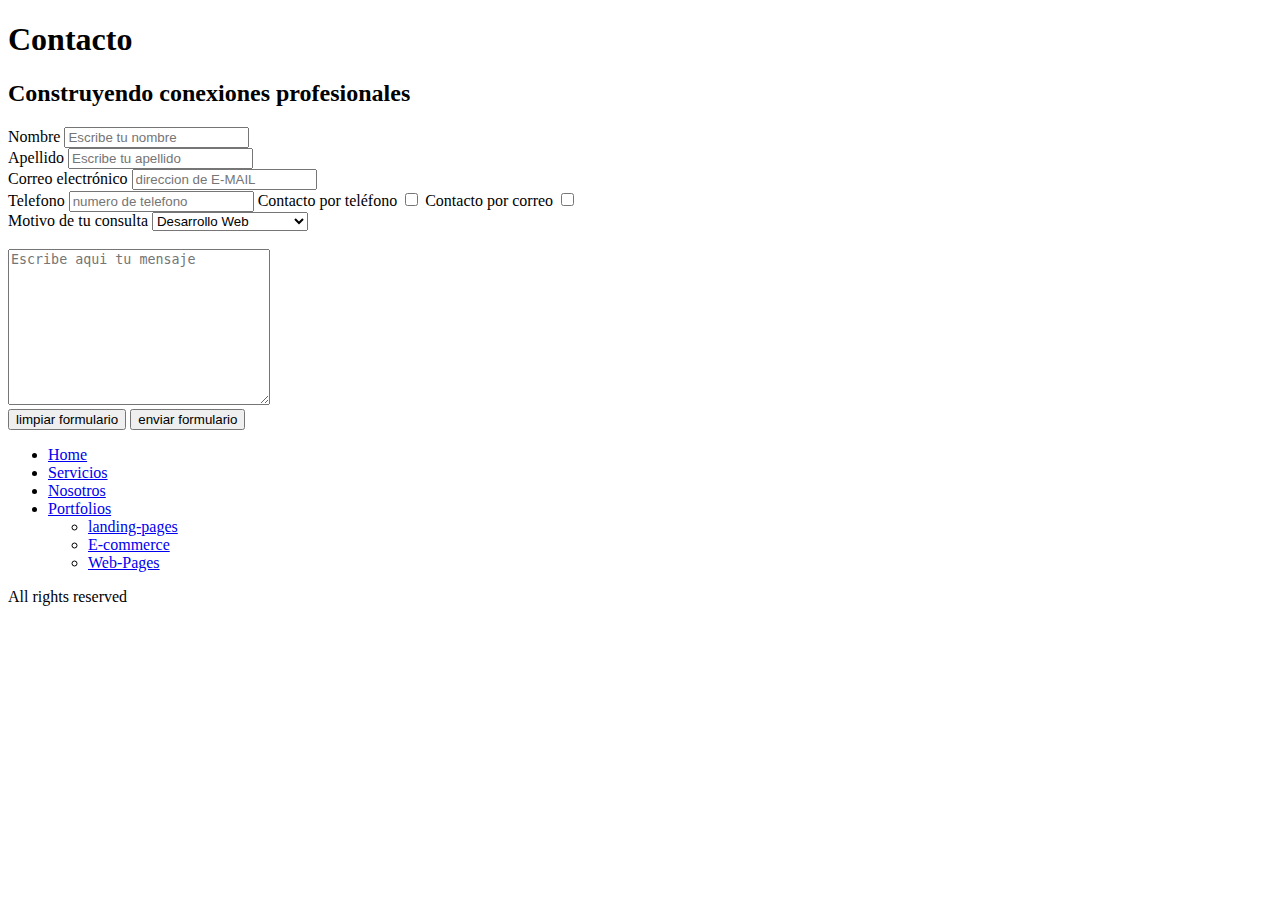
==== Contacto.html @ 2c072eb4 "termine seccion nosotros y modifique portfolio agregando las imagenes desde el css para poder cambia" ====
<!DOCTYPE html>
<html lang="es">
<head>
    <meta charset="UTF-8">
    <meta http-equiv="X-UA-Compatible" content="IE=edge">
    <meta name="viewport" content="width=device-width, initial-scale=1.0">
    <title>Contacto</title>
    <link rel="stylesheet" href="https://cdnjs.cloudflare.com/ajax/libs/animate.css/4.1.1/animate.min.css"/> <!-- enlace animaciones wow-->
    <link rel="stylesheet" href="../CSS/Estilo.css">
</head>
<body >
    <header>
        <h1 class="contacTitle">Contacto</h1>  
    </header>
    <div class="fondoContacto">
    <main >
    <h2 class="contactSubTitle">Construyendo conexiones profesionales</h2>
    <form action="#">
        <div>
            <label for="Nombre" >Nombre</label>
            <input type="text" placeholder="Escribe tu nombre" >
        </div>
        <div>
            <label for="Apellido">Apellido</label>
            <input type="text" placeholder="Escribe tu apellido"> 
        </div>
        <div> 
            <label for="Correo electrónico">Correo electrónico</label>
            <input type="email" placeholder="direccion de E-MAIL" > 
        </div>
            <label for="Telefono">Telefono</label>
            <input type="tel" placeholder="numero de telefono"> <!-- me gustaria limitar a que solo se puedan ingresar números-->
        
            <label for="Contacto por teléfono">Contacto por teléfono</label>
            <input type="checkbox">
            <label for="Contacto por correo">Contacto por correo</label>
            <input type="checkbox">
        <br>
        <label for="motivo"> Motivo de tu consulta</label>
        <select name="tipo de consulta"> 
            <option value="Diseño gráfico-UX/UI">Diseño gráfico-UX/UI</option>
            <option value="paginas web" selected>Desarrollo Web</option>
            <option value="App movil">App movil</option>
            <option value="Software">Desarrollo de software</option>
        </select>
        <br> <br>
        
         <textarea name="" id="" cols="30" rows="10" placeholder="Escribe aqui tu mensaje" maxlength="500"></textarea>


        <div>
            <input type="reset" value="limpiar formulario">
            <input type="submit" value="enviar formulario">
        </div>
   
    </form>
</main>
<nav class="animate__animated animate__backInUp animate__slow" >
    <ul class="lista1">
        <li class="fondoNav"><a href="../index.html" >Home</a> </li>         
        <li class="fondoNav"><a href="./Servicios.html" >Servicios</a></li>
        <li class="fondoNav"><a href="./Nosotros.html" >Nosotros</a></li> 
        <li class="fondoNav"><a href="#" >Portfolios</a>
            <ul class="sublista">
                <li> <a href="./landingpages.html"> landing-pages</a></li>
                    <li> <a href="./ecommerce.html"> E-commerce</a></li>
                    <li> <a href="./webpages.html"> Web-Pages</a></li>
            </ul>
        </li>  
    </ul>

</nav>

    <footer>
        <p>All rights reserved</p>
    </footer>
    
    </div>
</body>
</html>
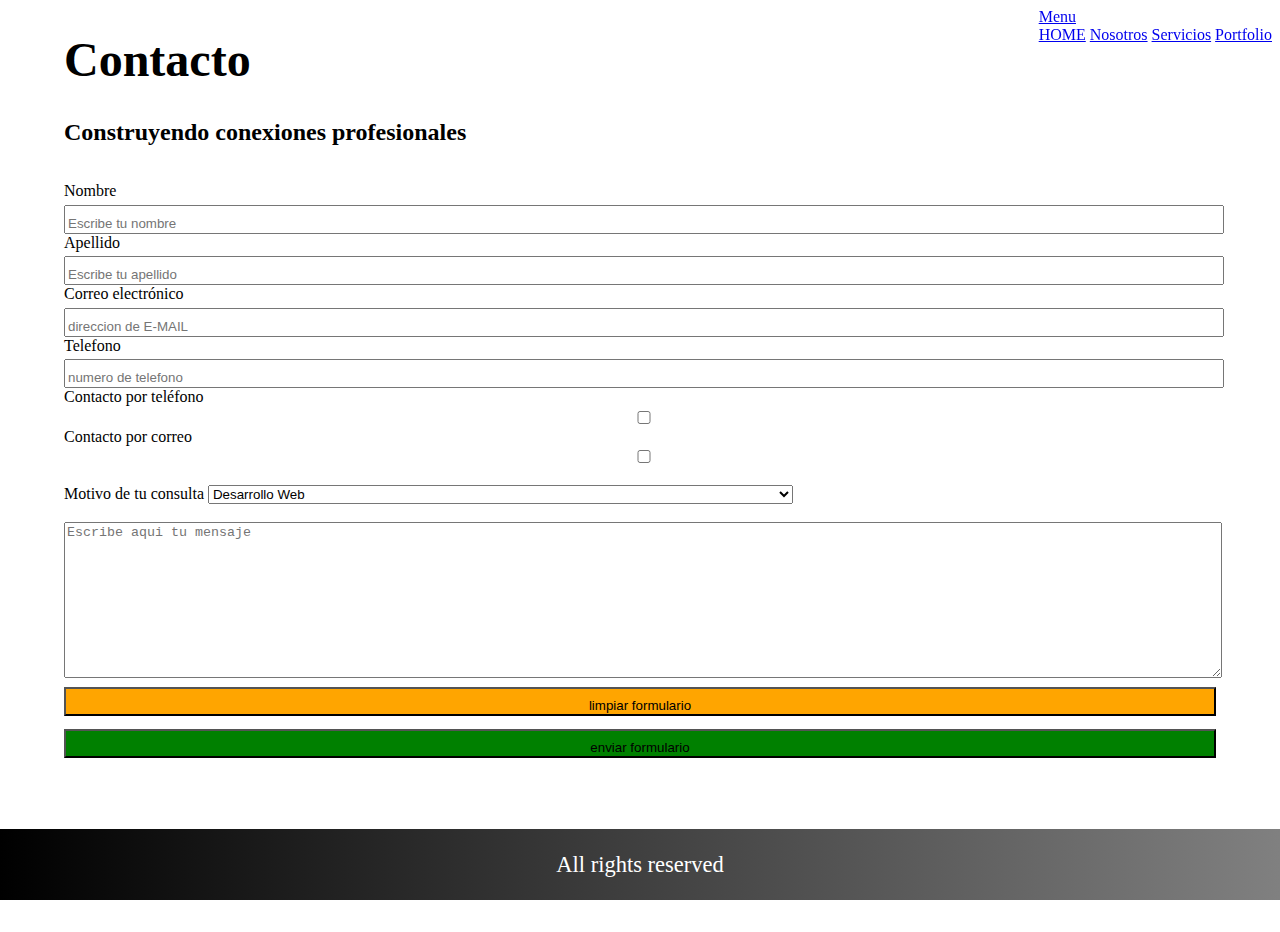
==== commit a6eaef51: "hice seccion formulario, falta fondo" ====
--- a/Contacto.html
+++ b/Contacto.html
@@ -6,15 +6,16 @@
     <meta name="viewport" content="width=device-width, initial-scale=1.0">
     <title>Contacto</title>
     <link rel="stylesheet" href="https://cdnjs.cloudflare.com/ajax/libs/animate.css/4.1.1/animate.min.css"/> <!-- enlace animaciones wow-->
-    <link rel="stylesheet" href="../CSS/Estilo.css">
+    <link href="https://cdn.jsdelivr.net/npm/bootstrap@5.0.1/dist/css/bootstrap.min.css" rel="stylesheet" integrity="sha384-+0n0xVW2eSR5OomGNYDnhzAbDsOXxcvSN1TPprVMTNDbiYZCxYbOOl7+AMvyTG2x" crossorigin="anonymous">
+    <link rel="stylesheet" href="styles.css">
 </head>
 <body >
     <header>
         <h1 class="contacTitle">Contacto</h1>  
     </header>
-    <div class="fondoContacto">
     <main >
-    <h2 class="contactSubTitle">Construyendo conexiones profesionales</h2>
+    <h2 class="contST">Construyendo conexiones profesionales</h2>
+    </main>
     <form action="#">
         <div>
             <label for="Nombre" >Nombre</label>
@@ -32,12 +33,12 @@
             <input type="tel" placeholder="numero de telefono"> <!-- me gustaria limitar a que solo se puedan ingresar números-->
         
             <label for="Contacto por teléfono">Contacto por teléfono</label>
-            <input type="checkbox">
+            <input type="checkbox" class="checkbox">
             <label for="Contacto por correo">Contacto por correo</label>
-            <input type="checkbox">
+            <input type="checkbox" class="checkboxTwo">
         <br>
         <label for="motivo"> Motivo de tu consulta</label>
-        <select name="tipo de consulta"> 
+        <select name="tipo de consulta" class="consulta"> 
             <option value="Diseño gráfico-UX/UI">Diseño gráfico-UX/UI</option>
             <option value="paginas web" selected>Desarrollo Web</option>
             <option value="App movil">App movil</option>
@@ -45,36 +46,56 @@
         </select>
         <br> <br>
         
-         <textarea name="" id="" cols="30" rows="10" placeholder="Escribe aqui tu mensaje" maxlength="500"></textarea>
+         <textarea name="" id="mensaje" cols="30" rows="10" placeholder="Escribe aqui tu mensaje" maxlength="500"></textarea>
 
 
-        <div>
-            <input type="reset" value="limpiar formulario">
-            <input type="submit" value="enviar formulario">
+        <div id="botones">
+            <input type="reset" value="limpiar formulario" class="reset" >
+            <input type="submit" value="enviar formulario" class="submit" >
         </div>
    
     </form>
-</main>
-<nav class="animate__animated animate__backInUp animate__slow" >
+
+
+<!-- navegador para pantallas tablet en adelante-->
+<nav class="navNosotros animate__animated animate__backInUp animate__slow">
     <ul class="lista1">
         <li class="fondoNav"><a href="../index.html" >Home</a> </li>         
         <li class="fondoNav"><a href="./Servicios.html" >Servicios</a></li>
-        <li class="fondoNav"><a href="./Nosotros.html" >Nosotros</a></li> 
         <li class="fondoNav"><a href="#" >Portfolios</a>
             <ul class="sublista">
                 <li> <a href="./landingpages.html"> landing-pages</a></li>
-                    <li> <a href="./ecommerce.html"> E-commerce</a></li>
-                    <li> <a href="./webpages.html"> Web-Pages</a></li>
+                <li> <a href="./ecommerce.html"> E-commerce</a></li>
+                <li> <a href="./webpages.html"> Web-Pages</a></li>
             </ul>
         </li>  
+        <li class="fondoNav"><a href="./Contacto.html" >Contacto</a></li> 
     </ul>
+</nav>
 
-</nav>
+<!-- navegador colapsado para pantallas de celular-->
+
+<div class="dropdown">
+    <a class="btn btn-secondary dropdown-toggle" href="#" role="button" id="dropdownMenuLink" data-toggle="dropdown" aria-haspopup="true" aria-expanded="false">
+      Menu
+    </a>
+  
+    <div class="dropdown-menu" aria-labelledby="dropdownMenuLink">
+      <a class="dropdown-item" href="index.html">HOME</a>
+      <a class="dropdown-item" href="Nosotros.html">Nosotros</a>
+      <a class="dropdown-item" href="Servicios.html">Servicios</a>
+      <a class="dropdown-item" href="Portfolios.html">Portfolio</a>
+     
+    </div>
+</div>
+
 
     <footer>
         <p>All rights reserved</p>
     </footer>
-    
-    </div>
+
+    <script src="https://code.jquery.com/jquery-3.5.1.slim.min.js" integrity="sha384-DfXdz2htPH0lsSSs5nCTpuj/zy4C+OGpamoFVy38MVBnE+IbbVYUew+OrCXaRkfj" crossorigin="anonymous"></script>
+    <script src="https://cdn.jsdelivr.net/npm/popper.js@1.16.1/dist/umd/popper.min.js" integrity="sha384-9/reFTGAW83EW2RDu2S0VKaIzap3H66lZH81PoYlFhbGU+6BZp6G7niu735Sk7lN" crossorigin="anonymous"></script>
+    <script src="https://cdn.jsdelivr.net/npm/bootstrap@4.6.0/dist/js/bootstrap.min.js" integrity="sha384-+YQ4JLhjyBLPDQt//I+STsc9iw4uQqACwlvpslubQzn4u2UU2UFM80nGisd026JF" crossorigin="anonymous"></script>   
 </body>
 </html>--- a/styles.css
+++ b/styles.css
@@ -0,0 +1,395 @@
+html {
+  height: 100vh;
+}
+
+body {
+  min-height: 100vh;
+  margin: 0;
+  padding: 0;
+}
+
+@media (min-aspect-ratio: 16/9) {
+  #fondohome {
+    width: 100%;
+    height: auto;
+  }
+}
+@media (max-aspect-ratio: 16/9) {
+  #fondohome {
+    width: auto;
+    height: 100%;
+  }
+}
+#fondohome {
+  position: fixed;
+  left: 0;
+  top: 0;
+  height: 100%;
+  width: 100%;
+  z-index: -1;
+  -o-object-fit: cover;
+     object-fit: cover;
+}
+
+.home {
+  display: flex;
+  flex-direction: column;
+  align-items: center;
+  flex-wrap: wrap;
+}
+
+.code {
+  font-family: "Tenor Sans", sans-serif;
+  text-transform: uppercase;
+  font-size: 550%;
+  letter-spacing: 0.2rem;
+  height: -webkit-fit-content;
+  height: -moz-fit-content;
+  height: fit-content;
+  background-color: rgba(14, 13, 13, 0.432);
+  border-radius: 1rem;
+  width: -webkit-fit-content;
+  width: -moz-fit-content;
+  width: fit-content;
+  color: white;
+  margin-top: 5vh;
+}
+
+.creators {
+  font-family: "Amiri", serif;
+  text-align: center;
+  font-size: 150%;
+  background-color: rgba(14, 13, 13, 0.432);
+  border-bottom-left-radius: 1rem;
+  border-bottom-right-radius: 1rem;
+  width: -webkit-fit-content;
+  width: -moz-fit-content;
+  width: fit-content;
+  color: white;
+}
+
+.campo {
+  font-family: "Roboto", sans-serif;
+  font-size: 170%;
+  text-align: center;
+  letter-spacing: 0.5rem;
+  background-color: rgba(14, 13, 13, 0.432);
+  border-radius: 1rem;
+  width: -webkit-fit-content;
+  width: -moz-fit-content;
+  width: fit-content;
+  color: white;
+  margin-top: 10vh;
+}
+
+nav {
+  position: fixed;
+  text-align: center;
+  margin-top: 60vh;
+  width: 100vw;
+  margin-left: 35vw;
+  margin-right: 35vw;
+}
+
+.fondoNav {
+  background-color: rgba(8, 8, 8, 0.452);
+  height: -webkit-fit-content;
+  height: -moz-fit-content;
+  height: fit-content;
+  width: 30vw;
+  margin-bottom: 3vh;
+}
+
+.lista1 {
+  padding: 0 30% 0 35%;
+  margin: 0;
+  list-style: none;
+  text-align: center;
+}
+
+.fondonav {
+  background-color: rgba(8, 8, 8, 0.452);
+  height: -webkit-fit-content;
+  height: -moz-fit-content;
+  height: fit-content;
+  width: 30vw;
+  margin-bottom: 3vh;
+}
+.fondonav a {
+  font-size: 3.2vh;
+  color: white;
+  font-weight: bold;
+  text-decoration: none;
+  width: 10vw;
+  text-align: center;
+  margin: 0;
+}
+
+li a {
+  font-size: 3.2vh;
+  color: white;
+  font-weight: bold;
+  text-decoration: none;
+  width: 10vw;
+  list-style-type: none;
+  text-align: center;
+  margin-left: 1vw;
+}
+
+footer {
+  position: fixed;
+  bottom: 0%;
+  width: 100%;
+  height: -webkit-fit-content;
+  height: -moz-fit-content;
+  height: fit-content;
+  text-align: center;
+  color: white;
+  background-image: linear-gradient(to right, black, gray);
+  font-size: 2.5vh;
+}
+
+.servicios {
+  text-align: left;
+  font-size: 350%;
+  margin: 0 0 5vh 3vw;
+  line-height: 9vh;
+}
+
+.contFlex {
+  display: flex;
+  flex-direction: column;
+  flex-wrap: nowrap;
+  justify-items: center;
+}
+
+.contImgDiseno {
+  background-image: url(./IMAGENES/disenografico.jpeg);
+  background-size: cover;
+  width: 95vw;
+  height: 25vh;
+  margin-left: 2.5vw;
+}
+
+#disenoGrafico h2 {
+  text-align: left;
+  font-size: 200%;
+  padding-left: 2.5vw;
+}
+#disenoGrafico ul {
+  padding-left: 2.5vw;
+  font-size: 1rem;
+  text-align: left;
+}
+
+.contImgConsult {
+  background-image: url(./IMAGENES/consultoria.jpeg);
+  background-size: cover;
+  width: 95vw;
+  height: 25vh;
+  margin-left: 2.5vw;
+}
+
+#consultoria {
+  padding-top: 1rem;
+  margin-left: 0vw;
+}
+#consultoria p {
+  width: 95vw;
+  text-align: justify;
+  font-size: 1rem;
+  padding-left: 2vw;
+  padding-right: 1vw;
+}
+#consultoria h2 {
+  text-align: left;
+  font-size: 200%;
+  padding-left: 2.5vw;
+}
+
+.contImgWeb {
+  background-image: url(./IMAGENES/progWeb.jpeg);
+  background-size: cover;
+  width: 95vw;
+  height: 25vh;
+  margin-left: 2.5vw;
+}
+
+#desarrolloWeb {
+  padding-top: 1rem;
+  margin-bottom: 5vh;
+}
+#desarrolloWeb p {
+  width: 95vw;
+  text-align: justify;
+  font-size: 1rem;
+  padding-left: 2vw;
+  padding-right: 1vw;
+}
+#desarrolloWeb h2 {
+  text-align: left;
+  font-size: 200%;
+  padding-left: 2.5vw;
+}
+
+.navServ {
+  display: none;
+  position: absolute;
+  margin-top: 0;
+}
+
+.dropdown {
+  position: fixed;
+  top: 0.5rem;
+  right: 0.5rem;
+}
+
+.dropdown-menu {
+  min-width: 5rem;
+}
+
+.gridNosotros {
+  display: flex;
+  flex-direction: column;
+  flex-wrap: wrap;
+}
+
+.navNosotros {
+  display: none;
+}
+
+#titNosotros {
+  text-align: left;
+  margin-left: 5vw;
+  margin-bottom: 3vh;
+}
+#titNosotros h1 {
+  font-size: 3.2rem;
+}
+
+#imgMariluna {
+  background-image: url(./IMAGENES/imgMariluna.jpg);
+  height: 30vh;
+  width: 100vw;
+  background-size: cover;
+  margin-bottom: 3vh;
+}
+
+.mariluna {
+  text-align: left;
+  padding-left: 1vw;
+}
+
+#imgMariluna2 {
+  background-image: url(./IMAGENES/imgMariluna2.jpg);
+  height: 30vh;
+  width: 100vw;
+  background-size: cover;
+  margin-top: 3vh;
+  padding-left: 0;
+}
+
+.divisor {
+  background-color: black;
+  height: 3rem;
+}
+
+#imgDavid {
+  background-image: url(./IMAGENES/imgDavid.jpg);
+  height: 30vh;
+  width: 100vw;
+  background-size: cover;
+  margin-bottom: 3vh;
+}
+
+.david {
+  text-align: left;
+  padding-left: 1vw;
+}
+
+#imgDavid2 {
+  background-image: url(./IMAGENES/imgDavid2.jpg);
+  height: 30vh;
+  width: 100vw;
+  background-size: cover;
+  margin-top: 3vh;
+  margin-bottom: 8vh;
+}
+
+.d-block {
+  margin-bottom: 2rem;
+}
+
+#tituloP {
+  text-align: center;
+}
+
+#subtituloPort {
+  text-align: center;
+}
+
+.carousel-indicators {
+  margin-bottom: 2rem;
+}
+
+#LPuno {
+  background-image: url(./IMAGENES/imgDavid.jpg);
+  background-size: cover;
+  height: 78vh;
+}
+
+#LPdos {
+  background-image: url(./IMAGENES/imgMariluna.jpg);
+  background-size: cover;
+  height: 78vh;
+}
+
+#LPtres {
+  background-image: url(./IMAGENES/ImgDavid2.jpg);
+  background-size: cover;
+  height: 78vh;
+}
+
+.contacTitle {
+  text-align: left;
+  margin-left: 5vw;
+  font-size: 3rem;
+}
+
+.contST {
+  margin: 1vh 0 4vh 5vw;
+}
+
+form {
+  margin-left: 5vw;
+}
+
+input {
+  min-width: 90vw;
+  padding-top: 1vh;
+  margin-top: 0.5vh;
+}
+
+.consulta {
+  margin-top: 2vh;
+  width: 45.7vw;
+}
+
+#mensaje {
+  min-width: 90vw;
+}
+
+#botones {
+  padding-bottom: 3rem;
+}
+#botones input {
+  margin-bottom: 1vh;
+}
+
+.reset {
+  background-color: orange;
+}
+
+.submit {
+  background-color: green;
+}/*# sourceMappingURL=styles.css.map */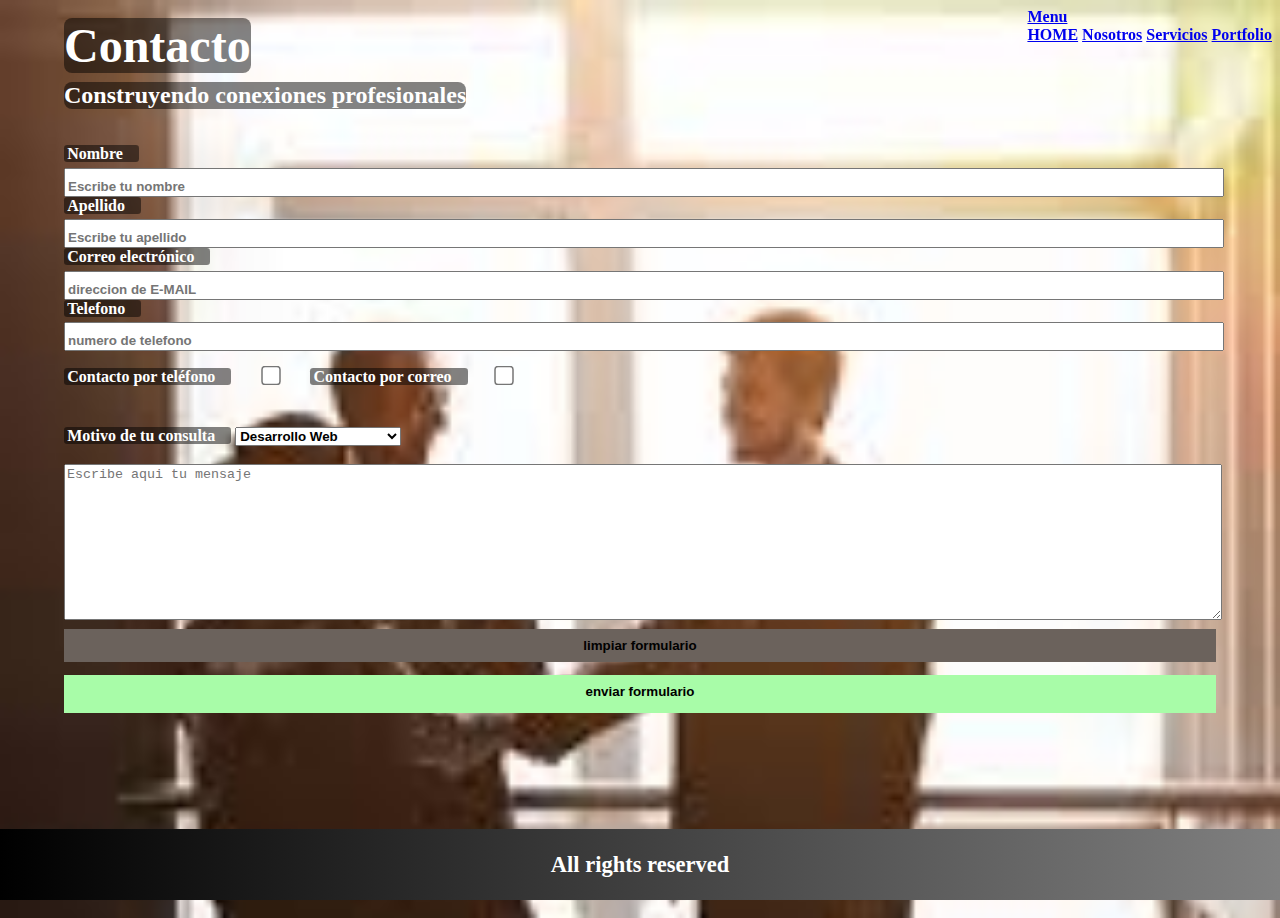
==== commit 3d238d04: "hice seccion contacto movil" ====
--- a/Contacto.html
+++ b/Contacto.html
@@ -9,7 +9,7 @@
     <link href="https://cdn.jsdelivr.net/npm/bootstrap@5.0.1/dist/css/bootstrap.min.css" rel="stylesheet" integrity="sha384-+0n0xVW2eSR5OomGNYDnhzAbDsOXxcvSN1TPprVMTNDbiYZCxYbOOl7+AMvyTG2x" crossorigin="anonymous">
     <link rel="stylesheet" href="styles.css">
 </head>
-<body >
+<body id="bodyContacto">
     <header>
         <h1 class="contacTitle">Contacto</h1>  
     </header>
--- a/styles.css
+++ b/styles.css
@@ -350,29 +350,80 @@
   height: 78vh;
 }
 
+#bodyContacto {
+  background-color: #01011b;
+  color: white;
+  font-weight: bold;
+  background-image: url(./IMAGENES/contacto.jpg);
+  background-repeat: no-repeat;
+  background-size: cover;
+}
+
 .contacTitle {
   text-align: left;
-  margin-left: 5vw;
+  margin: 2vh 0 0 5vw;
   font-size: 3rem;
+  width: -webkit-fit-content;
+  width: -moz-fit-content;
+  width: fit-content;
+  background-color: rgba(0, 0, 0, 0.486);
+  border-radius: 0.5rem;
 }
 
 .contST {
   margin: 1vh 0 4vh 5vw;
+  width: -webkit-fit-content;
+  width: -moz-fit-content;
+  width: fit-content;
+  background-color: rgba(0, 0, 0, 0.486);
+  border-radius: 0.5rem;
 }
 
 form {
   margin-left: 5vw;
+}
+form label {
+  width: -webkit-fit-content;
+  width: -moz-fit-content;
+  width: fit-content;
+  background-color: rgba(0, 0, 0, 0.486);
+  border-radius: 0.2rem;
+  padding: 0 1rem 0 0.2rem;
 }
 
 input {
   min-width: 90vw;
   padding-top: 1vh;
   margin-top: 0.5vh;
+  font-weight: bold;
+}
+
+.checkbox {
+  min-width: 5vw;
+  margin-top: 2vh;
+  -ms-transform: scale(1.5);
+  -moz-transform: scale(1.5);
+  -webkit-transform: scale(1.5);
+  -o-transform: scale(1.5);
+  padding: 10px;
+}
+
+.checkboxTwo {
+  min-width: 5vw;
+  margin: 2vh 0 5vh 0;
+  -ms-transform: scale(1.5);
+  -moz-transform: scale(1.5);
+  -webkit-transform: scale(1.5);
+  -o-transform: scale(1.5);
+  padding: 10px;
 }
 
 .consulta {
-  margin-top: 2vh;
-  width: 45.7vw;
+  margin-top: 0vh;
+  width: -webkit-fit-content;
+  width: -moz-fit-content;
+  width: fit-content;
+  font-weight: bold;
 }
 
 #mensaje {
@@ -387,9 +438,14 @@
 }
 
 .reset {
-  background-color: orange;
+  background-color: #6b625c;
+  padding-bottom: 1vh;
+  border: none;
 }
 
 .submit {
-  background-color: green;
+  background-color: #a8fca8;
+  padding-bottom: 1.5vh;
+  border: none;
+  font-weight: bold;
 }/*# sourceMappingURL=styles.css.map */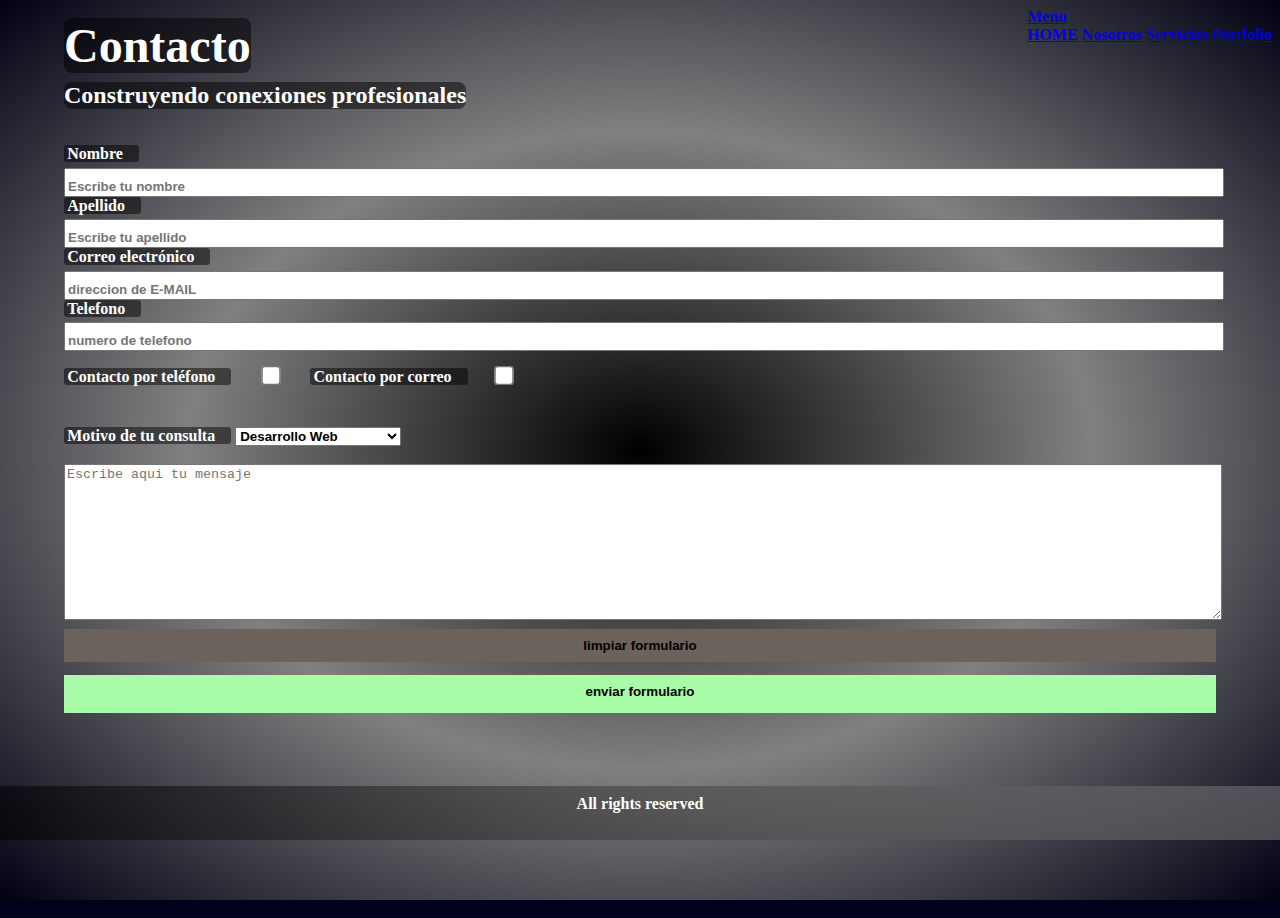
==== commit 7c3be0ac: "mq tablet listas" ====
--- a/Contacto.html
+++ b/Contacto.html
@@ -90,7 +90,7 @@
 </div>
 
 
-    <footer>
+    <footer id="footerCont">
         <p>All rights reserved</p>
     </footer>
 
--- a/styles.css
+++ b/styles.css
@@ -8,18 +8,940 @@
   padding: 0;
 }
 
-@media (min-aspect-ratio: 16/9) {
+.servicios {
+  text-align: left;
+  font-size: 3rem;
+  margin: 1vh 0 3vh 3vw;
+  line-height: 9vh;
+}
+
+@media (min-width: 480px) and (max-width: 824px) and (orientation: landscape) {
+  .servicios {
+    font-size: 4rem;
+    text-align: center;
+    margin-top: 5vh;
+  }
+}
+
+@media (min-width: 481px) {
+  .servicios {
+    font-size: 5rem;
+    text-align: center;
+  }
+}
+
+@media (min-width: 2300px) {
+  .servicios {
+    font-size: 10rem;
+  }
+}
+
+.contFlex {
+  display: -webkit-box;
+  display: -ms-flexbox;
+  display: flex;
+  -webkit-box-orient: vertical;
+  -webkit-box-direction: normal;
+      -ms-flex-direction: column;
+          flex-direction: column;
+  -ms-flex-wrap: nowrap;
+      flex-wrap: nowrap;
+  justify-items: center;
+}
+
+.contImgDiseno {
+  background-image: url(./IMAGENES/disenografico.jpeg);
+  background-size: cover;
+  width: 95vw;
+  height: 30vh;
+  margin-left: 2.5vw;
+}
+
+@media (min-width: 480px) and (max-width: 824px) and (orientation: landscape) {
+  .contImgDiseno {
+    height: 55vh;
+  }
+}
+
+@media (min-width: 768px) {
+  .contImgDiseno {
+    height: 50vh;
+  }
+}
+
+@media (min-width: 1024px) {
+  .contImgDiseno {
+    height: 65vh;
+  }
+}
+
+#disenoGrafico h2 {
+  text-align: left;
+  font-size: 200%;
+  padding-left: 2.5vw;
+}
+
+@media (min-width: 481px) {
+  #disenoGrafico h2 {
+    font-size: 3rem;
+    margin-top: 10vh;
+  }
+}
+
+@media (min-width: 2300px) {
+  #disenoGrafico h2 {
+    font-size: 7rem;
+    margin-top: 12vh;
+  }
+}
+
+#disenoGrafico ul {
+  padding-left: 3vw;
+  margin-top: 1.5vh;
+  font-size: 0.8rem;
+  text-align: left;
+  list-style: none;
+}
+
+@media (min-width: 481px) {
+  #disenoGrafico ul {
+    font-size: 1.2rem;
+  }
+}
+
+@media (min-width: 1024px) {
+  #disenoGrafico ul {
+    font-size: 2rem;
+  }
+}
+
+@media (min-width: 2300px) {
+  #disenoGrafico ul {
+    font-size: 4rem;
+  }
+}
+
+.contImgConsult {
+  background-image: url(./IMAGENES/consultoria.jpeg);
+  background-size: cover;
+  width: 95vw;
+  height: 30vh;
+  margin-left: 2.5vw;
+}
+
+@media (min-width: 480px) and (max-width: 824px) and (orientation: landscape) {
+  .contImgConsult {
+    height: 50vh;
+  }
+}
+
+@media (min-width: 768px) {
+  .contImgConsult {
+    height: 50vh;
+  }
+}
+
+@media (min-width: 1024px) {
+  .contImgConsult {
+    height: 65vh;
+  }
+}
+
+#consultoria {
+  padding-top: 1vh;
+  margin-left: 0vw;
+}
+
+#consultoria p {
+  width: 95vw;
+  text-align: justify;
+  font-size: 1rem;
+  padding-left: 3vw;
+  padding-right: 1vw;
+  margin-top: 1.5vh;
+  line-height: 2rem;
+}
+
+@media (min-width: 481px) {
+  #consultoria p {
+    font-size: 1.2rem;
+  }
+}
+
+@media (min-width: 1024px) {
+  #consultoria p {
+    font-size: 2rem;
+  }
+}
+
+@media (min-width: 2300px) {
+  #consultoria p {
+    font-size: 4rem;
+  }
+}
+
+#consultoria h2 {
+  text-align: left;
+  font-size: 200%;
+  padding-left: 2.5vw;
+}
+
+@media (min-width: 481px) {
+  #consultoria h2 {
+    font-size: 3rem;
+  }
+}
+
+@media (min-width: 2300px) {
+  #consultoria h2 {
+    font-size: 7rem;
+    margin-top: 8vh;
+  }
+}
+
+.contImgWeb {
+  background-image: url(./IMAGENES/progWeb.jpeg);
+  background-size: cover;
+  width: 95vw;
+  height: 30vh;
+  margin-left: 2.5vw;
+}
+
+@media (min-width: 480px) and (max-width: 824px) and (orientation: landscape) {
+  .contImgWeb {
+    height: 50vh;
+  }
+}
+
+@media (min-width: 768px) {
+  .contImgWeb {
+    height: 50vh;
+  }
+}
+
+@media (min-width: 1024px) {
+  .contImgWeb {
+    height: 65vh;
+  }
+}
+
+#desarrolloWeb {
+  padding-top: 1rem;
+  margin-bottom: 8vh;
+}
+
+#desarrolloWeb p {
+  width: 95vw;
+  text-align: justify;
+  font-size: 1rem;
+  padding-left: 3vw;
+  padding-right: 1vw;
+  margin-top: 1.5vh;
+}
+
+@media (min-width: 481px) {
+  #desarrolloWeb p {
+    font-size: 1.2rem;
+    margin-bottom: 5vh;
+  }
+}
+
+@media (min-width: 1024px) {
+  #desarrolloWeb p {
+    font-size: 2rem;
+  }
+}
+
+@media (min-width: 2300px) {
+  #desarrolloWeb p {
+    font-size: 4rem;
+  }
+}
+
+#desarrolloWeb h2 {
+  text-align: left;
+  font-size: 200%;
+  padding-left: 2.5vw;
+}
+
+@media (min-width: 481px) {
+  #desarrolloWeb h2 {
+    font-size: 3rem;
+  }
+}
+
+@media (min-width: 2300px) {
+  #desarrolloWeb h2 {
+    font-size: 7rem;
+    margin-top: 8vh;
+  }
+}
+
+.dropdown {
+  position: fixed;
+  top: 0.5rem;
+  right: 0.5rem;
+}
+
+.dropdown-menu {
+  min-width: 5rem;
+}
+
+#fserv {
+  position: relative;
+  bottom: 0;
+  width: 100%;
+  height: 6vh;
+  text-align: center;
+  color: white;
+  background-image: -webkit-gradient(linear, left top, right top, from(rgba(0, 0, 0, 0.575)), to(rgba(128, 128, 128, 0.514)));
+  background-image: linear-gradient(to right, rgba(0, 0, 0, 0.575), rgba(128, 128, 128, 0.514));
+  font-size: 1rem;
+}
+
+#fserv p {
+  padding-top: 1vh;
+}
+
+.gridNosotros {
+  display: -webkit-box;
+  display: -ms-flexbox;
+  display: flex;
+  -webkit-box-orient: vertical;
+  -webkit-box-direction: normal;
+      -ms-flex-direction: column;
+          flex-direction: column;
+  -ms-flex-wrap: wrap;
+      flex-wrap: wrap;
+}
+
+@media (min-width: 480px) and (orientation: landscape) {
+  .gridNosotros {
+    display: -ms-grid;
+    display: grid;
+        grid-template-areas: "head head"+ "slogan slogan"+ "hr hr"+ "imagen1 textom"+ "imagen2 textom"+ "separador separador"+ "imagen3 textod"+ "imagen4 textod"+ "footer footer";
+    -ms-grid-columns: 50% 50%;
+        grid-template-columns: 50% 50%;
+    -ms-grid-rows: auto;
+        grid-template-rows: auto;
+  }
+}
+
+.navNosotros {
+  display: none;
+}
+
+#titNosotros {
+  text-align: left;
+  margin-left: 3vw;
+}
+
+#titNosotros h1 {
+  font-size: 3.2rem;
+}
+
+@media (min-width: 480px) and (orientation: landscape) {
+  #titNosotros {
+    grid-area: head;
+    text-align: left;
+  }
+}
+
+@media (min-width: 1024px) {
+  #titNosotros {
+    text-align: center;
+  }
+  #titNosotros h1 {
+    font-size: 4.5rem;
+  }
+}
+
+#mainNosotros {
+  grid-area: slogan;
+  margin-right: 4vw;
+  text-align: center;
+  margin-top: 1vh;
+}
+
+@media (min-width: 1024px) {
+  #mainNosotros {
+    text-align: center;
+    font-size: 2.5rem;
+  }
+}
+
+#hrNos {
+  margin-top: 1vh;
+  margin-bottom: 3vh;
+  width: 100vw;
+  grid-area: hr;
+}
+
+#imgMariluna {
+  background-image: url(./IMAGENES/mariluna.jpg);
+  background-size: cover;
+  background-repeat: no-repeat;
+  background-position: 0rem -2rem;
+  height: 50vh;
+  width: 100vw;
+  margin-bottom: 1vh;
+}
+
+@media (min-width: 768px) {
+  #imgMariluna {
+    height: 60vh;
+  }
+}
+
+@media (min-width: 480px) and (orientation: landscape) {
+  #imgMariluna {
+    grid-area: imagen1;
+    height: 60vh;
+    background-position: 0;
+    width: 45vw;
+    margin-left: 2.5vw;
+  }
+}
+
+.mariluna {
+  text-align: left;
+  padding-left: 1vw;
+}
+
+.mariluna h2 {
+  font-size: 2rem;
+}
+
+@media (min-width: 480px) and (orientation: landscape) {
+  .mariluna {
+    width: 50vw;
+    grid-area: textom;
+    margin: 0;
+    padding: 0;
+    text-align: center;
+  }
+  .mariluna h2 {
+    font-size: 4rem;
+    margin-bottom: 10vh;
+  }
+  .mariluna p {
+    font-size: 1.2rem;
+    line-height: 2.3rem;
+  }
+}
+
+@media (min-width: 1024px) {
+  .mariluna {
+    margin-top: 25vh;
+  }
+  .mariluna h2 {
+    font-size: 4.8rem;
+    margin-bottom: 10vh;
+  }
+  .mariluna p {
+    font-size: 2.2rem;
+    line-height: 5rem;
+  }
+}
+
+#imgMariluna2 {
+  background-image: url(./IMAGENES/imgMariluna2.jpg);
+  height: 50vh;
+  width: 100vw;
+  background-size: cover;
+  margin-top: 3vh;
+  padding-left: 0;
+}
+
+@media (min-width: 768px) {
+  #imgMariluna2 {
+    height: 50vh;
+  }
+}
+
+@media (min-width: 480px) and (orientation: landscape) {
+  #imgMariluna2 {
+    grid-area: imagen2;
+    height: 60vh;
+    background-position: 0;
+    width: 45vw;
+    margin-left: 2.5vw;
+  }
+}
+
+.divisor {
+  background-color: black;
+  height: 0.2rem;
+  margin: 2.5rem 0 2.5rem 0;
+  grid-area: separador;
+}
+
+#imgDavid {
+  background-image: url(./IMAGENES/davidexpectxD.jpg);
+  height: 50vh;
+  width: 100vw;
+  background-size: cover;
+  margin-bottom: 3vh;
+}
+
+@media (min-width: 768px) {
+  #imgDavid {
+    height: 50vh;
+  }
+}
+
+@media (min-width: 480px) and (orientation: landscape) {
+  #imgDavid {
+    grid-area: imagen3;
+    height: 60vh;
+    background-position: 0;
+    width: 45vw;
+    margin-left: 2.5vw;
+  }
+}
+
+.david {
+  text-align: left;
+  padding-left: 1vw;
+}
+
+.david h2 {
+  font-size: 2rem;
+}
+
+@media (min-width: 480px) and (orientation: landscape) {
+  .david {
+    width: 50vw;
+    grid-area: textod;
+    margin: 0;
+    padding: 0;
+    text-align: center;
+  }
+}
+
+.david h2 {
+  font-size: 4rem;
+  margin-bottom: 4vh;
+}
+
+.david p {
+  font-size: 1.2rem;
+  line-height: 2.3rem;
+}
+
+@media (min-width: 1024px) {
+  .david {
+    margin-top: 25vh;
+  }
+  .david h2 {
+    font-size: 4.8rem;
+    margin-bottom: 10vh;
+  }
+  .david p {
+    font-size: 2.2rem;
+    line-height: 5rem;
+  }
+}
+
+#imgDavid2 {
+  background-image: url(./IMAGENES/programweb1.jpg);
+  height: 50vh;
+  width: 100vw;
+  background-size: cover;
+  margin-top: 3vh;
+  margin-bottom: 8vh;
+}
+
+@media (min-width: 768px) {
+  #imgDavid2 {
+    height: 50vh;
+  }
+}
+
+@media (min-width: 480px) and (orientation: landscape) {
+  #imgDavid2 {
+    grid-area: imagen4;
+    height: 60vh;
+    background-position: 0;
+    width: 45vw;
+    margin-left: 2.5vw;
+  }
+}
+
+.dropdownNos {
+  position: fixed;
+  top: 0.5rem;
+  right: 0.8rem;
+}
+
+#fnos {
+  position: relative;
+  bottom: 0;
+  width: 100%;
+  height: 6vh;
+  text-align: center;
+  color: white;
+  background-image: -webkit-gradient(linear, left top, right top, from(rgba(0, 0, 0, 0.575)), to(rgba(128, 128, 128, 0.514)));
+  background-image: linear-gradient(to right, rgba(0, 0, 0, 0.575), rgba(128, 128, 128, 0.514));
+  font-size: 1rem;
+  grid-area: footer;
+}
+
+.d-block {
+  margin-bottom: 2rem;
+}
+
+#tituloP {
+  margin-bottom: 3vh;
+}
+
+#tituloP h1 {
+  text-align: left;
+  font-size: 3rem;
+  margin-left: 5vw;
+}
+
+@media (min-width: 768px) {
+  #tituloP h1 {
+    text-align: center;
+    font-size: 5rem;
+    margin-left: 0;
+  }
+}
+
+#mainPort {
+  text-align: center;
+  font-size: 1rem;
+  margin: 0;
+}
+
+#mainPort p {
+  margin: 0;
+}
+
+@media (min-width: 768px) {
+  #mainPort p {
+    text-align: center;
+    font-size: 1.5rem;
+  }
+}
+
+#subtituloPort {
+  text-align: center;
+  margin-bottom: 3vh;
+  margin-top: 3vh;
+}
+
+@media (min-width: 768px) {
+  #subtituloPort {
+    text-align: center;
+    font-size: 3.5rem;
+  }
+}
+
+.carousel-indicators {
+  margin-bottom: 2rem;
+}
+
+#DGuno {
+  background-image: url(./IMAGENES/portfolio/graphic/diseno1.jpg);
+  background-size: contain;
+  background-position: center;
+  height: 78vh;
+  margin-bottom: 3vh;
+  background-repeat: no-repeat;
+}
+
+@media (min-width: 481px) {
+  #DGuno {
+    background-image: url(./IMAGENES/portfolio/graphic/disenot1.jpg);
+  }
+}
+
+#DGdos {
+  background-image: url(./IMAGENES/portfolio/graphic/diseno2.jpg);
+  background-size: contain;
+  height: 78vh;
+  background-position: center;
+  background-repeat: no-repeat;
+}
+
+@media (min-width: 481px) {
+  #DGdos {
+    background-image: url(./IMAGENES/portfolio/graphic/disenot2.jpg);
+  }
+}
+
+#DGtres {
+  background-image: url(./IMAGENES/portfolio/graphic/diseno3.jpg);
+  background-size: contain;
+  background-position: center;
+  height: 78vh;
+  background-repeat: no-repeat;
+}
+
+@media (min-width: 481px) {
+  #DGtres {
+    background-image: url(./IMAGENES/portfolio/graphic/disenot3.jpg);
+  }
+}
+
+#DGcuatro {
+  background-image: url(./IMAGENES/portfolio/graphic/diseno4.jpg);
+  background-size: contain;
+  height: 78vh;
+  background-position: center;
+  background-repeat: no-repeat;
+}
+
+@media (min-width: 481px) {
+  #DGcuatro {
+    background-image: url(./IMAGENES/portfolio/graphic/disenot4.jpg);
+  }
+}
+
+#DGcinco {
+  background-image: url(./IMAGENES/portfolio/graphic/diseno5.jpg);
+  background-size: contain;
+  height: 78vh;
+  background-position: center;
+  background-repeat: no-repeat;
+}
+
+@media (min-width: 481px) {
+  #DGcinco {
+    background-image: url(./IMAGENES/portfolio/graphic/disenot5.jpg);
+  }
+}
+
+#PWuno {
+  background-image: url(./IMAGENES/portfolio/webs/PWUNO.png);
+  background-size: contain;
+  background-repeat: no-repeat;
+  height: 65vh;
+  margin-bottom: 3vh;
+  background-position: center;
+  margin-bottom: 5vh;
+}
+
+@media (min-width: 481px) {
+  #PWuno {
+    background-image: url(./IMAGENES/portfolio/webs/Webt1.jpg);
+  }
+}
+
+#PWdos {
+  background-image: url(./IMAGENES/portfolio/webs/PWDOS.png);
+  background-size: contain;
+  background-repeat: no-repeat;
+  height: 65vh;
+  background-position: center;
+  margin-bottom: 5vh;
+}
+
+@media (min-width: 481px) {
+  #PWdos {
+    background-image: url(./IMAGENES/portfolio/webs/Webt2.jpg);
+  }
+}
+
+#PWtres {
+  background-image: url(./IMAGENES/portfolio/webs/PWTRES.png);
+  background-size: contain;
+  background-repeat: no-repeat;
+  height: 65vh;
+  background-position: center;
+  margin-bottom: 5vh;
+}
+
+@media (min-width: 481px) {
+  #PWtres {
+    background-image: url(./IMAGENES/portfolio/webs/Webt3.jpg);
+  }
+}
+
+#PWcuatro {
+  background-image: url(./IMAGENES/portfolio/webs/PWCUATRO.jpg);
+  background-size: contain;
+  background-repeat: no-repeat;
+  height: 65vh;
+  background-position: center;
+  margin-bottom: 5vh;
+}
+
+@media (min-width: 481px) {
+  #PWcuatro {
+    background-image: url(./IMAGENES/portfolio/webs/Webt4.png);
+  }
+}
+
+#PWcinco {
+  background-image: url(./IMAGENES/portfolio/webs/PWCINCO.jpg);
+  background-size: contain;
+  background-repeat: no-repeat;
+  height: 65vh;
+  background-position: center;
+  margin-bottom: 5vh;
+}
+
+@media (min-width: 481px) {
+  #PWcinco {
+    background-image: url(./IMAGENES/portfolio/webs/Webt5.jpg);
+  }
+}
+
+#footerPort {
+  position: relative;
+  bottom: 0;
+  width: 100%;
+  height: 6vh;
+  text-align: center;
+  color: white;
+  background-image: -webkit-gradient(linear, left top, right top, from(rgba(0, 0, 0, 0.575)), to(rgba(128, 128, 128, 0.514)));
+  background-image: linear-gradient(to right, rgba(0, 0, 0, 0.575), rgba(128, 128, 128, 0.514));
+  font-size: 1rem;
+}
+
+#footerPort p {
+  padding-top: 1vh;
+}
+
+#bodyContacto {
+  background-color: #01011b;
+  color: white;
+  font-weight: bold;
+  background-image: radial-gradient(black, gray, rgba(0, 0, 0, 0.308));
+  background-repeat: no-repeat;
+  background-size: cover;
+}
+
+.contacTitle {
+  text-align: left;
+  margin: 2vh 0 0 5vw;
+  font-size: 3rem;
+  width: -webkit-fit-content;
+  width: -moz-fit-content;
+  width: fit-content;
+  background-color: rgba(0, 0, 0, 0.486);
+  border-radius: 0.5rem;
+}
+
+.contST {
+  margin: 1vh 0 4vh 5vw;
+  width: -webkit-fit-content;
+  width: -moz-fit-content;
+  width: fit-content;
+  background-color: rgba(0, 0, 0, 0.486);
+  border-radius: 0.5rem;
+}
+
+form {
+  margin-left: 5vw;
+}
+
+form label {
+  width: -webkit-fit-content;
+  width: -moz-fit-content;
+  width: fit-content;
+  background-color: rgba(0, 0, 0, 0.486);
+  border-radius: 0.2rem;
+  padding: 0 1rem 0 0.2rem;
+}
+
+input {
+  min-width: 90vw;
+  padding-top: 1vh;
+  margin-top: 0.5vh;
+  font-weight: bold;
+}
+
+.checkbox {
+  min-width: 5vw;
+  margin-top: 2vh;
+  -webkit-transform: scale(1.5);
+          transform: scale(1.5);
+  padding: 10px;
+}
+
+.checkboxTwo {
+  min-width: 5vw;
+  margin: 2vh 0 5vh 0;
+  -webkit-transform: scale(1.5);
+          transform: scale(1.5);
+  padding: 10px;
+}
+
+.consulta {
+  margin-top: 0vh;
+  width: -webkit-fit-content;
+  width: -moz-fit-content;
+  width: fit-content;
+  font-weight: bold;
+}
+
+#mensaje {
+  min-width: 90vw;
+}
+
+#botones {
+  padding-bottom: 3rem;
+}
+
+#botones input {
+  margin-bottom: 1vh;
+}
+
+.reset {
+  background-color: #6b625c;
+  padding-bottom: 1vh;
+  border: none;
+}
+
+.submit {
+  background-color: #a8fca8;
+  padding-bottom: 1.5vh;
+  border: none;
+  font-weight: bold;
+}
+
+#footerCont {
+  position: relative;
+  bottom: 0;
+  width: 100%;
+  height: 6vh;
+  text-align: center;
+  color: white;
+  background-image: -webkit-gradient(linear, left top, right top, from(rgba(0, 0, 0, 0.575)), to(rgba(128, 128, 128, 0.514)));
+  background-image: linear-gradient(to right, rgba(0, 0, 0, 0.575), rgba(128, 128, 128, 0.514));
+  font-size: 1rem;
+}
+
+#footerCont p {
+  padding-top: 1vh;
+}
+
+@media (min-aspect-ratio: 16 / 9) {
   #fondohome {
     width: 100%;
     height: auto;
   }
 }
-@media (max-aspect-ratio: 16/9) {
+
+@media (max-aspect-ratio: 16 / 9) {
   #fondohome {
     width: auto;
     height: 100%;
   }
 }
+
 #fondohome {
   position: fixed;
   left: 0;
@@ -32,21 +954,29 @@
 }
 
 .home {
+  display: -webkit-box;
+  display: -ms-flexbox;
   display: flex;
-  flex-direction: column;
-  align-items: center;
-  flex-wrap: wrap;
+  -webkit-box-orient: vertical;
+  -webkit-box-direction: normal;
+      -ms-flex-direction: column;
+          flex-direction: column;
+  -webkit-box-align: center;
+      -ms-flex-align: center;
+          align-items: center;
+  -ms-flex-wrap: wrap;
+      flex-wrap: wrap;
 }
 
 .code {
-  font-family: "Tenor Sans", sans-serif;
+  font-family: 'Tenor Sans', sans-serif;
   text-transform: uppercase;
   font-size: 550%;
   letter-spacing: 0.2rem;
   height: -webkit-fit-content;
   height: -moz-fit-content;
   height: fit-content;
-  background-color: rgba(14, 13, 13, 0.432);
+  background-color: rgba(14, 13, 13, 0.568);
   border-radius: 1rem;
   width: -webkit-fit-content;
   width: -moz-fit-content;
@@ -55,11 +985,60 @@
   margin-top: 5vh;
 }
 
+@media (min-width: 480px) and (max-width: 767px) and (orientation: landscape) {
+  .code {
+    font-size: 600%;
+    letter-spacing: 0.9rem;
+    position: fixed;
+    right: 1rem;
+    top: 0.5rem;
+    border-bottom-right-radius: 0;
+  }
+}
+
+@media (min-width: 768px) {
+  .code {
+    font-size: 11rem;
+    padding-left: 5vw;
+    padding-right: 5vw;
+  }
+}
+
+@media (min-width: 1024px) {
+  .code {
+    position: fixed;
+    top: 0rem;
+    right: 2.5vw;
+    font-size: 12rem;
+    letter-spacing: 0.9rem;
+    border-bottom-right-radius: 0;
+    margin-top: 2rem;
+  }
+}
+
+@media (min-width: 480px) and (max-width: 864px) and (orientation: landscape) {
+  .code {
+    font-size: 600%;
+    letter-spacing: 0.9rem;
+    position: fixed;
+    right: 1rem;
+    top: 0rem;
+    margin-top: 1rem;
+    border-bottom-right-radius: 0;
+  }
+}
+
+@media (min-width: 2300px) {
+  .code {
+    font-size: 20rem;
+  }
+}
+
 .creators {
-  font-family: "Amiri", serif;
+  font-family: 'Amiri', serif;
   text-align: center;
   font-size: 150%;
-  background-color: rgba(14, 13, 13, 0.432);
+  background-color: rgba(14, 13, 13, 0.568);
   border-bottom-left-radius: 1rem;
   border-bottom-right-radius: 1rem;
   width: -webkit-fit-content;
@@ -68,54 +1047,169 @@
   color: white;
 }
 
+@media (min-width: 480px) and (max-width: 767px) and (orientation: landscape) {
+  .creators {
+    font-size: 200%;
+    position: fixed;
+    top: 8.6rem;
+    right: 1rem;
+  }
+}
+
+@media (min-width: 768px) {
+  .creators {
+    font-size: 3rem;
+    padding-left: 3vw;
+    padding-right: 3vw;
+  }
+}
+
+@media (min-width: 1024px) {
+  .creators {
+    position: fixed;
+    top: 16rem;
+    right: 2.5vw;
+    font-size: 250%;
+    border-top-right-radius: 0;
+    padding: 0 1rem 0 1rem;
+  }
+}
+
+@media (min-width: 480px) and (max-width: 864px) and (orientation: landscape) {
+  .creators {
+    font-size: 200%;
+    position: fixed;
+    top: 8rem;
+    right: 1rem;
+  }
+}
+
+@media (min-width: 2300px) {
+  .creators {
+    font-size: 5rem;
+    position: fixed;
+    top: 25rem;
+  }
+}
+
 .campo {
-  font-family: "Roboto", sans-serif;
+  font-family: 'Roboto', sans-serif;
   font-size: 170%;
   text-align: center;
   letter-spacing: 0.5rem;
-  background-color: rgba(14, 13, 13, 0.432);
+  background-color: rgba(14, 13, 13, 0.568);
   border-radius: 1rem;
   width: -webkit-fit-content;
   width: -moz-fit-content;
   width: fit-content;
   color: white;
   margin-top: 10vh;
+  margin-bottom: 1vh;
+}
+
+@media (min-width: 480px) {
+  .campo {
+    width: 25rem;
+    font-size: 240%;
+  }
+}
+
+@media (min-width: 480px) and (max-width: 767px) and (orientation: landscape) {
+  .campo {
+    position: fixed;
+    top: 11rem;
+    right: 1rem;
+    width: 15rem;
+    font-size: 150%;
+    margin-bottom: 5vh;
+    margin-top: 3vh;
+  }
+}
+
+@media (min-width: 768px) {
+  .campo {
+    font-size: 3.5rem;
+    width: 50vw;
+    position: fixed;
+    top: 18rem;
+    right: 25vw;
+  }
+}
+
+@media (min-width: 1024px) {
+  .campo {
+    width: 50vw;
+    position: fixed;
+    top: 18rem;
+    right: 2.5vw;
+    font-size: 3rem;
+  }
+}
+
+@media (min-width: 480px) and (max-width: 864px) and (orientation: landscape) {
+  .campo {
+    position: fixed;
+    top: 50vh;
+    right: 1rem;
+    width: 19rem;
+    font-size: 8vh;
+  }
+}
+
+@media (min-width: 2300px) {
+  .campo {
+    font-size: 8rem;
+    position: fixed;
+    top: 35rem;
+    width: 45vw;
+  }
 }
 
 nav {
-  position: fixed;
+  position: absolute;
   text-align: center;
-  margin-top: 60vh;
+  top: 60vh;
   width: 100vw;
-  margin-left: 35vw;
-  margin-right: 35vw;
+}
+
+@media (min-width: 480px) and (max-width: 767px) and (orientation: landscape) {
+  nav {
+    top: 10vh;
+  }
+}
+
+@media (min-width: 768px) {
+  nav {
+    top: 85vh;
+  }
+}
+
+@media (min-width: 1024px) {
+  nav {
+    top: 80vh;
+  }
+}
+
+@media (min-width: 480px) and (max-width: 864px) and (orientation: landscape) {
+  nav {
+    top: 15vh;
+  }
 }
 
 .fondoNav {
-  background-color: rgba(8, 8, 8, 0.452);
+  background-color: rgba(8, 8, 8, 0.568);
   height: -webkit-fit-content;
   height: -moz-fit-content;
   height: fit-content;
-  width: 30vw;
+  width: -webkit-fit-content;
+  width: -moz-fit-content;
+  width: fit-content;
   margin-bottom: 3vh;
-}
-
-.lista1 {
-  padding: 0 30% 0 35%;
-  margin: 0;
-  list-style: none;
-  text-align: center;
-}
-
-.fondonav {
-  background-color: rgba(8, 8, 8, 0.452);
-  height: -webkit-fit-content;
-  height: -moz-fit-content;
-  height: fit-content;
-  width: 30vw;
-  margin-bottom: 3vh;
-}
-.fondonav a {
+  padding: 0 2vw 0 2vw;
+  border-radius: 0.5rem;
+}
+
+.fondoNav a {
   font-size: 3.2vh;
   color: white;
   font-weight: bold;
@@ -125,327 +1219,143 @@
   margin: 0;
 }
 
-li a {
-  font-size: 3.2vh;
-  color: white;
-  font-weight: bold;
-  text-decoration: none;
-  width: 10vw;
-  list-style-type: none;
+@media (min-width: 480px) and (max-width: 767px) and (orientation: landscape) {
+  .fondoNav {
+    width: 20vw;
+    margin-top: 6vh;
+    border-radius: 0.5rem;
+  }
+}
+
+@media (min-width: 768px) {
+  .fondoNav {
+    border-radius: 1rem;
+    width: 80vw;
+  }
+}
+
+.lista1 {
+  padding: 0 30% 0 35%;
+  margin: 0;
+  list-style: none;
   text-align: center;
-  margin-left: 1vw;
-}
-
-footer {
+}
+
+@media (min-width: 480px) and (max-width: 767px) and (orientation: landscape) {
+  .lista1 {
+    display: -webkit-box;
+    display: -ms-flexbox;
+    display: flex;
+    -webkit-box-orient: vertical;
+    -webkit-box-direction: normal;
+        -ms-flex-direction: column;
+            flex-direction: column;
+    padding: 0 5vw 0 3vw;
+  }
+  .lista1 li a {
+    font-size: 1.3rem;
+  }
+}
+
+@media (min-width: 768px) {
+  .lista1 {
+    display: -webkit-box;
+    display: -ms-flexbox;
+    display: flex;
+    -webkit-box-orient: horizontal;
+    -webkit-box-direction: normal;
+        -ms-flex-direction: row;
+            flex-direction: row;
+    -ms-flex-pack: distribute;
+        justify-content: space-around;
+    padding: 0;
+  }
+  .lista1 li {
+    margin-top: 5vh;
+    margin: 0 2vw 0 2vw;
+    border-radius: 0.5rem;
+  }
+  .lista1 li a {
+    padding: 1vh 1.5vw 1vh 1.5vw;
+    font-size: 1.7rem;
+  }
+}
+
+@media (min-width: 1024px) {
+  .lista1 {
+    display: -webkit-box;
+    display: -ms-flexbox;
+    display: flex;
+    -webkit-box-orient: horizontal;
+    -webkit-box-direction: normal;
+        -ms-flex-direction: row;
+            flex-direction: row;
+  }
+  .lista1 li {
+    margin-top: 6vh;
+    width: 20vw;
+    border-radius: 0.5rem;
+  }
+}
+
+@media (min-width: 480px) and (max-width: 864px) and (orientation: landscape) {
+  .lista1 {
+    display: -webkit-box;
+    display: -ms-flexbox;
+    display: flex;
+    -webkit-box-orient: vertical;
+    -webkit-box-direction: normal;
+        -ms-flex-direction: column;
+            flex-direction: column;
+    width: 20vw;
+    padding: 0 5vw 0 10vw;
+  }
+  .lista1 li {
+    width: 15vw;
+    margin-top: 7vh;
+  }
+  .lista1 li a {
+    font-size: 1.3rem;
+  }
+}
+
+@media (min-width: 2300px) {
+  .lista1 li a {
+    font-size: 4rem;
+  }
+}
+
+#fhome {
   position: fixed;
-  bottom: 0%;
+  bottom: 0;
   width: 100%;
-  height: -webkit-fit-content;
-  height: -moz-fit-content;
-  height: fit-content;
+  height: 6vh;
   text-align: center;
   color: white;
-  background-image: linear-gradient(to right, black, gray);
+  background-image: -webkit-gradient(linear, left top, right top, from(rgba(0, 0, 0, 0.575)), to(rgba(128, 128, 128, 0.514)));
+  background-image: linear-gradient(to right, rgba(0, 0, 0, 0.575), rgba(128, 128, 128, 0.514));
   font-size: 2.5vh;
 }
 
-.servicios {
-  text-align: left;
-  font-size: 350%;
-  margin: 0 0 5vh 3vw;
-  line-height: 9vh;
-}
-
-.contFlex {
-  display: flex;
-  flex-direction: column;
-  flex-wrap: nowrap;
-  justify-items: center;
-}
-
-.contImgDiseno {
-  background-image: url(./IMAGENES/disenografico.jpeg);
-  background-size: cover;
-  width: 95vw;
-  height: 25vh;
-  margin-left: 2.5vw;
-}
-
-#disenoGrafico h2 {
-  text-align: left;
-  font-size: 200%;
-  padding-left: 2.5vw;
-}
-#disenoGrafico ul {
-  padding-left: 2.5vw;
-  font-size: 1rem;
-  text-align: left;
-}
-
-.contImgConsult {
-  background-image: url(./IMAGENES/consultoria.jpeg);
-  background-size: cover;
-  width: 95vw;
-  height: 25vh;
-  margin-left: 2.5vw;
-}
-
-#consultoria {
-  padding-top: 1rem;
-  margin-left: 0vw;
-}
-#consultoria p {
-  width: 95vw;
-  text-align: justify;
-  font-size: 1rem;
-  padding-left: 2vw;
-  padding-right: 1vw;
-}
-#consultoria h2 {
-  text-align: left;
-  font-size: 200%;
-  padding-left: 2.5vw;
-}
-
-.contImgWeb {
-  background-image: url(./IMAGENES/progWeb.jpeg);
-  background-size: cover;
-  width: 95vw;
-  height: 25vh;
-  margin-left: 2.5vw;
-}
-
-#desarrolloWeb {
-  padding-top: 1rem;
-  margin-bottom: 5vh;
-}
-#desarrolloWeb p {
-  width: 95vw;
-  text-align: justify;
-  font-size: 1rem;
-  padding-left: 2vw;
-  padding-right: 1vw;
-}
-#desarrolloWeb h2 {
-  text-align: left;
-  font-size: 200%;
-  padding-left: 2.5vw;
-}
-
-.navServ {
-  display: none;
-  position: absolute;
-  margin-top: 0;
-}
-
-.dropdown {
-  position: fixed;
-  top: 0.5rem;
-  right: 0.5rem;
-}
-
-.dropdown-menu {
-  min-width: 5rem;
-}
-
-.gridNosotros {
-  display: flex;
-  flex-direction: column;
-  flex-wrap: wrap;
-}
-
-.navNosotros {
-  display: none;
-}
-
-#titNosotros {
-  text-align: left;
-  margin-left: 5vw;
-  margin-bottom: 3vh;
-}
-#titNosotros h1 {
-  font-size: 3.2rem;
-}
-
-#imgMariluna {
-  background-image: url(./IMAGENES/imgMariluna.jpg);
-  height: 30vh;
-  width: 100vw;
-  background-size: cover;
-  margin-bottom: 3vh;
-}
-
-.mariluna {
-  text-align: left;
-  padding-left: 1vw;
-}
-
-#imgMariluna2 {
-  background-image: url(./IMAGENES/imgMariluna2.jpg);
-  height: 30vh;
-  width: 100vw;
-  background-size: cover;
-  margin-top: 3vh;
-  padding-left: 0;
-}
-
-.divisor {
-  background-color: black;
-  height: 3rem;
-}
-
-#imgDavid {
-  background-image: url(./IMAGENES/imgDavid.jpg);
-  height: 30vh;
-  width: 100vw;
-  background-size: cover;
-  margin-bottom: 3vh;
-}
-
-.david {
-  text-align: left;
-  padding-left: 1vw;
-}
-
-#imgDavid2 {
-  background-image: url(./IMAGENES/imgDavid2.jpg);
-  height: 30vh;
-  width: 100vw;
-  background-size: cover;
-  margin-top: 3vh;
-  margin-bottom: 8vh;
-}
-
-.d-block {
-  margin-bottom: 2rem;
-}
-
-#tituloP {
-  text-align: center;
-}
-
-#subtituloPort {
-  text-align: center;
-}
-
-.carousel-indicators {
-  margin-bottom: 2rem;
-}
-
-#LPuno {
-  background-image: url(./IMAGENES/imgDavid.jpg);
-  background-size: cover;
-  height: 78vh;
-}
-
-#LPdos {
-  background-image: url(./IMAGENES/imgMariluna.jpg);
-  background-size: cover;
-  height: 78vh;
-}
-
-#LPtres {
-  background-image: url(./IMAGENES/ImgDavid2.jpg);
-  background-size: cover;
-  height: 78vh;
-}
-
-#bodyContacto {
-  background-color: #01011b;
-  color: white;
-  font-weight: bold;
-  background-image: url(./IMAGENES/contacto.jpg);
-  background-repeat: no-repeat;
-  background-size: cover;
-}
-
-.contacTitle {
-  text-align: left;
-  margin: 2vh 0 0 5vw;
-  font-size: 3rem;
-  width: -webkit-fit-content;
-  width: -moz-fit-content;
-  width: fit-content;
-  background-color: rgba(0, 0, 0, 0.486);
-  border-radius: 0.5rem;
-}
-
-.contST {
-  margin: 1vh 0 4vh 5vw;
-  width: -webkit-fit-content;
-  width: -moz-fit-content;
-  width: fit-content;
-  background-color: rgba(0, 0, 0, 0.486);
-  border-radius: 0.5rem;
-}
-
-form {
-  margin-left: 5vw;
-}
-form label {
-  width: -webkit-fit-content;
-  width: -moz-fit-content;
-  width: fit-content;
-  background-color: rgba(0, 0, 0, 0.486);
-  border-radius: 0.2rem;
-  padding: 0 1rem 0 0.2rem;
-}
-
-input {
-  min-width: 90vw;
-  padding-top: 1vh;
-  margin-top: 0.5vh;
-  font-weight: bold;
-}
-
-.checkbox {
-  min-width: 5vw;
-  margin-top: 2vh;
-  -ms-transform: scale(1.5);
-  -moz-transform: scale(1.5);
-  -webkit-transform: scale(1.5);
-  -o-transform: scale(1.5);
-  padding: 10px;
-}
-
-.checkboxTwo {
-  min-width: 5vw;
-  margin: 2vh 0 5vh 0;
-  -ms-transform: scale(1.5);
-  -moz-transform: scale(1.5);
-  -webkit-transform: scale(1.5);
-  -o-transform: scale(1.5);
-  padding: 10px;
-}
-
-.consulta {
-  margin-top: 0vh;
-  width: -webkit-fit-content;
-  width: -moz-fit-content;
-  width: fit-content;
-  font-weight: bold;
-}
-
-#mensaje {
-  min-width: 90vw;
-}
-
-#botones {
-  padding-bottom: 3rem;
-}
-#botones input {
+#fhome p {
+  margin-top: 1vh;
   margin-bottom: 1vh;
 }
 
-.reset {
-  background-color: #6b625c;
-  padding-bottom: 1vh;
-  border: none;
-}
-
-.submit {
-  background-color: #a8fca8;
-  padding-bottom: 1.5vh;
-  border: none;
-  font-weight: bold;
-}/*# sourceMappingURL=styles.css.map */+@media (min-width: 480px) and (max-width: 767px) and (orientation: landscape) {
+  #fhome p {
+    font-size: 1rem;
+    margin-top: 0.5vh;
+    margin-bottom: 0.5vh;
+    height: 8vh;
+  }
+}
+
+@media (min-width: 480px) and (max-width: 864px) and (orientation: landscape) {
+  #fhome p {
+    font-size: 1.2rem;
+    margin-top: 0.5vh;
+    margin-bottom: 1vh;
+  }
+}
+/*# sourceMappingURL=styles.css.map */